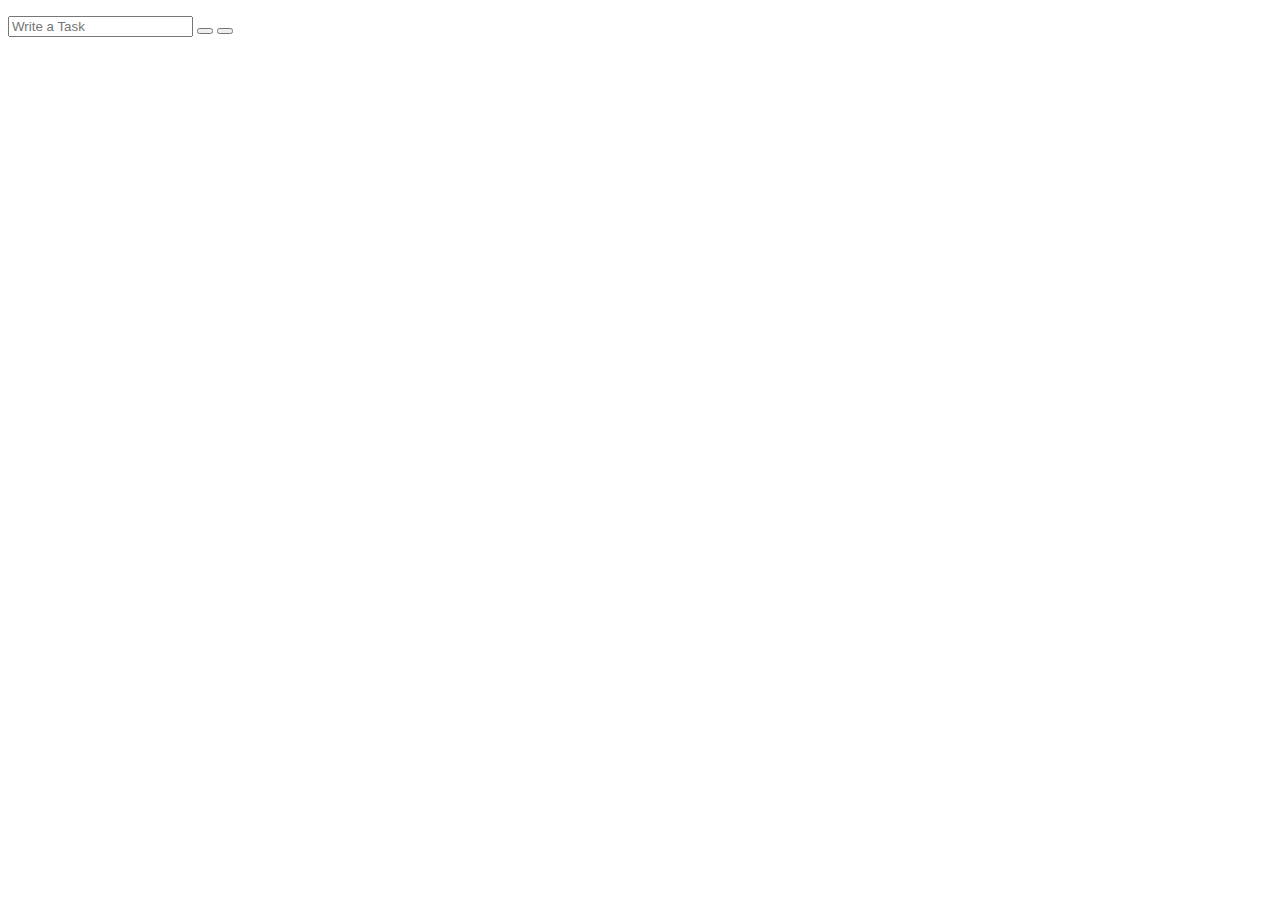
==== index.html @ 5146668b "to do html part" ====
<!DOCTYPE html>
<html lang="en">

<head>
    <meta charset="UTF-8">
    <meta http-equiv="X-UA-Compatible" content="IE=edge">
    <meta name="viewport" content="width=device-width, initial-scale=1.0">
    <link href="https://cdn.jsdelivr.net/npm/bootstrap@5.2.0-beta1/dist/css/bootstrap.min.css" rel="stylesheet"
        integrity="sha384-0evHe/X+R7YkIZDRvuzKMRqM+OrBnVFBL6DOitfPri4tjfHxaWutUpFmBp4vmVor" crossorigin="anonymous">
        <link rel="stylesheet" href="https://cdnjs.cloudflare.com/ajax/libs/font-awesome/6.1.1/css/all.min.css" integrity="sha512-KfkfwYDsLkIlwQp6LFnl8zNdLGxu9YAA1QvwINks4PhcElQSvqcyVLLD9aMhXd13uQjoXtEKNosOWaZqXgel0g==" crossorigin="anonymous" referrerpolicy="no-referrer" />
  
    <title>To Do Application</title>
</head>

<body>

    <main>

        <section class="first-section">

        
        </section>


        <section class="second-sec container">
            <p class="task"></p> 
            <input placeholder="Write a Task" type="text" class="form-control"
                aria-label="Text input with checkbox">
                <button type="button" class="btn px-5 btn-outline-warning add"><i class="fa-solid fa-plus"></i></button>
                <button type="button" class="btn px-5 btn-outline-danger delete"><i class="fa-solid fa-trash-can"></i></button>     
        </section>

    </main>

    <script src=""></script>
</body>

</html>
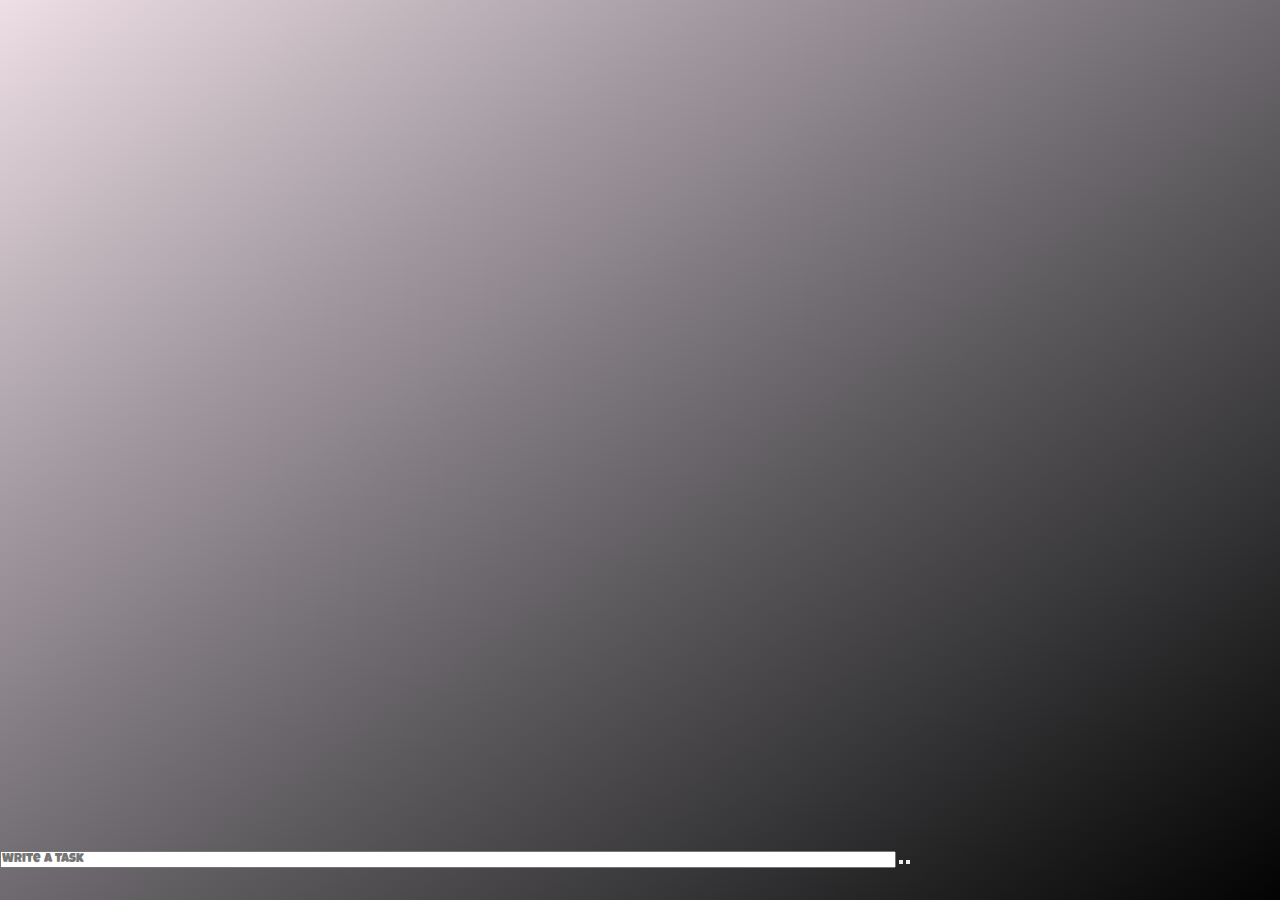
==== commit cebfcca9: "part of css" ====
--- a/index.html
+++ b/index.html
@@ -8,7 +8,7 @@
     <link href="https://cdn.jsdelivr.net/npm/bootstrap@5.2.0-beta1/dist/css/bootstrap.min.css" rel="stylesheet"
         integrity="sha384-0evHe/X+R7YkIZDRvuzKMRqM+OrBnVFBL6DOitfPri4tjfHxaWutUpFmBp4vmVor" crossorigin="anonymous">
         <link rel="stylesheet" href="https://cdnjs.cloudflare.com/ajax/libs/font-awesome/6.1.1/css/all.min.css" integrity="sha512-KfkfwYDsLkIlwQp6LFnl8zNdLGxu9YAA1QvwINks4PhcElQSvqcyVLLD9aMhXd13uQjoXtEKNosOWaZqXgel0g==" crossorigin="anonymous" referrerpolicy="no-referrer" />
-  
+        <link rel="stylesheet" href="style.css">
     <title>To Do Application</title>
 </head>
 
@@ -17,6 +17,9 @@
     <main>
 
         <section class="first-section">
+            <div>
+                <i class="fa-solid fa-wifi"></i>
+            </div>
 
         
         </section>
@@ -32,7 +35,7 @@
 
     </main>
 
-    <script src=""></script>
+    <script src="app.js"></script>
 </body>
 
 </html>--- a/style.css
+++ b/style.css
@@ -0,0 +1,109 @@
+@import url('https://fonts.googleapis.com/css2?family=Luckiest+Guy&display=swap');
+
+* {
+    margin: 0;
+    padding: 0;
+    box-sizing: border-box;
+    font-family: 'Luckiest Guy', cursive;
+}
+
+main {
+    height: 100vh;
+    /* border: 2px black solid; */
+    position: relative;
+    display: flex;
+    flex-direction: column;
+    justify-content: space-between;
+    background-image: linear-gradient(to right bottom, #eedee5, #aca2a9, #6e6a6f, #383739, #030303);
+}
+
+.second-sec {
+    /* border: 2px red solid; */
+    position: relative;
+    bottom: 0;
+    left: 0;
+    width: 100%;
+}
+
+.second-sec input {
+    width: 70%;
+    display: inline;
+    margin-bottom: 2rem;
+}
+
+.first-section {
+   
+    background-image: linear-gradient(to right bottom, #331020, #451436, #521c52, #552975, #443c9b);
+    width: 80%;
+    margin: 0 auto;
+    display: flex;
+    flex-direction: column;
+    justify-content: space-between;
+    align-items: center;
+    /* opacity: 0.8; */
+
+
+
+}
+
+ul {
+    /* border: 5px black solid; */
+    width: 80%;
+}
+
+ul li {
+    list-style-type: none;
+    /* border: 1px red solid; */
+    width: 80%;
+    /* display: flex; */
+    font-size: 1.2rem;
+    margin-bottom: 15px;
+    border: 2px solid rgb(146, 142, 142);
+    border-radius: 10px;
+    background-color: rgb(231, 222, 222);
+    transition: all 1s;
+    padding: 5px;
+    color: black;
+    /* backdrop-filter: blur(5px); */
+
+}
+
+ul li:hover {
+    cursor: pointer;
+    /* transform: scale(1.1); */
+
+}
+
+
+ul li i {
+    display: inline-block;
+    font-size: 1.2rem;
+
+}
+
+li button {
+    border: none;
+    margin-right: 10px;
+    margin-left: 10px;
+
+
+}
+
+li button i {
+    border-radius: 20px;
+
+}
+
+.liste {
+    background-color: rgb(62, 105, 62);
+    transform: rotateX(360deg);
+    transition: all 2s;
+
+
+}
+
+.animation {
+    /* transform: perspective(500px) rotateX(360deg); */
+    transform: scaleX(0.01);
+    transition: all 2.5s;
+}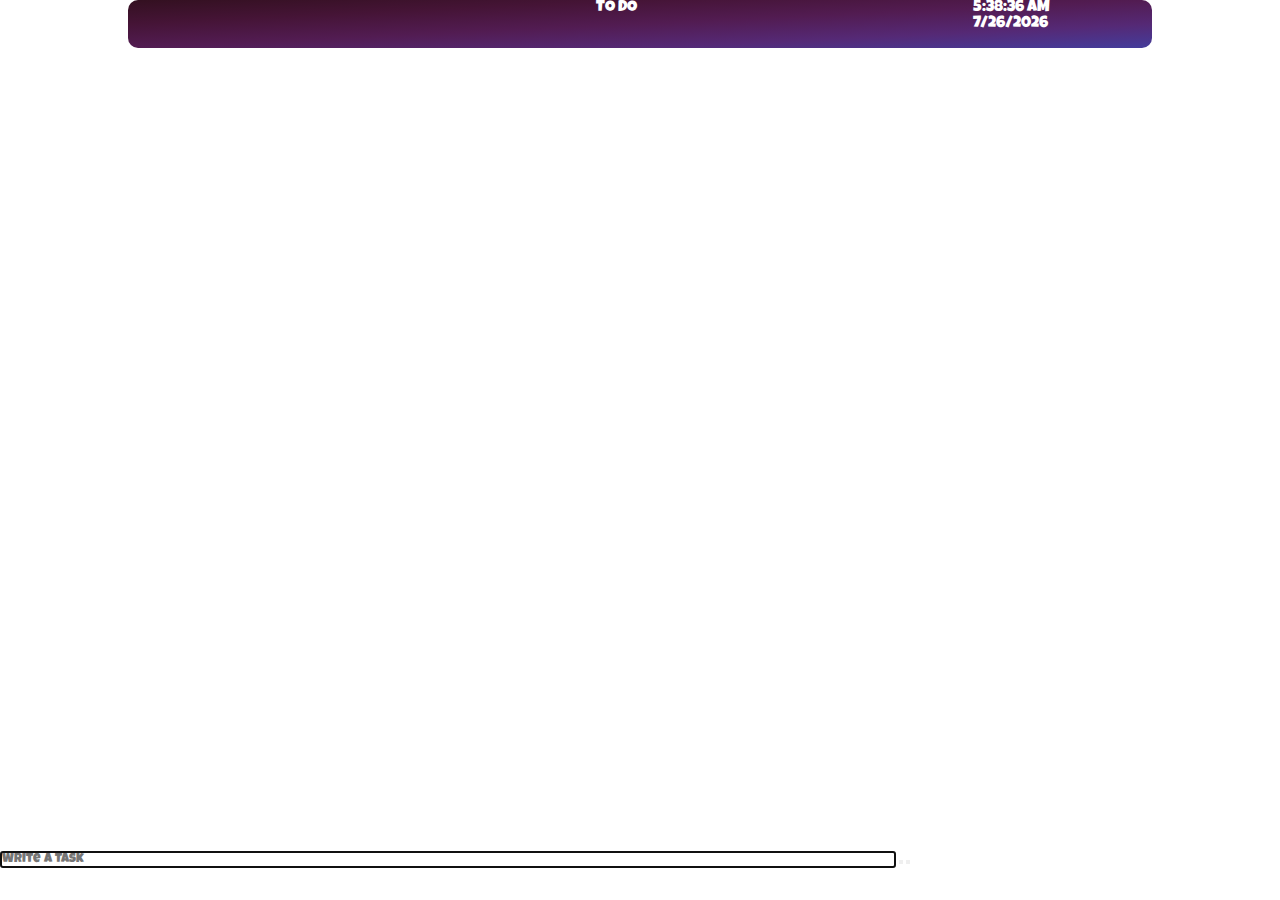
==== commit b36f0962: "js" ====
--- a/index.html
+++ b/index.html
@@ -1,41 +1,63 @@
 <!DOCTYPE html>
 <html lang="en">
+  <head>
+    <meta charset="UTF-8" />
+    <meta http-equiv="X-UA-Compatible" content="IE=edge" />
+    <meta name="viewport" content="width=device-width, initial-scale=1.0" />
+    <link
+      href="https://cdn.jsdelivr.net/npm/bootstrap@5.2.0-beta1/dist/css/bootstrap.min.css"
+      rel="stylesheet"
+      integrity="sha384-0evHe/X+R7YkIZDRvuzKMRqM+OrBnVFBL6DOitfPri4tjfHxaWutUpFmBp4vmVor"
+      crossorigin="anonymous"
+    />
+    <link
+      rel="stylesheet"
+      href="https://cdnjs.cloudflare.com/ajax/libs/font-awesome/6.1.1/css/all.min.css"
+      integrity="sha512-KfkfwYDsLkIlwQp6LFnl8zNdLGxu9YAA1QvwINks4PhcElQSvqcyVLLD9aMhXd13uQjoXtEKNosOWaZqXgel0g=="
+      crossorigin="anonymous"
+      referrerpolicy="no-referrer"
+    />
+    <link rel="stylesheet" href="style.css" />
+    <title>To Do Application</title>
+  </head>
 
-<head>
-    <meta charset="UTF-8">
-    <meta http-equiv="X-UA-Compatible" content="IE=edge">
-    <meta name="viewport" content="width=device-width, initial-scale=1.0">
-    <link href="https://cdn.jsdelivr.net/npm/bootstrap@5.2.0-beta1/dist/css/bootstrap.min.css" rel="stylesheet"
-        integrity="sha384-0evHe/X+R7YkIZDRvuzKMRqM+OrBnVFBL6DOitfPri4tjfHxaWutUpFmBp4vmVor" crossorigin="anonymous">
-        <link rel="stylesheet" href="https://cdnjs.cloudflare.com/ajax/libs/font-awesome/6.1.1/css/all.min.css" integrity="sha512-KfkfwYDsLkIlwQp6LFnl8zNdLGxu9YAA1QvwINks4PhcElQSvqcyVLLD9aMhXd13uQjoXtEKNosOWaZqXgel0g==" crossorigin="anonymous" referrerpolicy="no-referrer" />
-        <link rel="stylesheet" href="style.css">
-    <title>To Do Application</title>
-</head>
+  <body>
+    <main>
+      <section class="first-section">
+        <div class="main-div">
+          <div class="top">
+            <i class="fa-solid fa-wifi"></i>
+            <i class="fa-solid fa-globe"></i>
+            <i class="fa-solid fa-battery-full"></i>
+          </div>
+          <p>TO DO</p>
+          <div class="top2">
+            <div class="clock" title="js-time"></div>
+            <div class="date" title="js-new-date"></div>
+          </div>
+        </div>
+      </section>
 
-<body>
-
-    <main>
-
-        <section class="first-section">
-            <div>
-                <i class="fa-solid fa-wifi"></i>
-            </div>
-
-        
-        </section>
-
-
-        <section class="second-sec container">
-            <p class="task"></p> 
-            <input placeholder="Write a Task" type="text" class="form-control"
-                aria-label="Text input with checkbox">
-                <button type="button" class="btn px-5 btn-outline-warning add"><i class="fa-solid fa-plus"></i></button>
-                <button type="button" class="btn px-5 btn-outline-danger delete"><i class="fa-solid fa-trash-can"></i></button>     
-        </section>
+      <section class="second-sec container">
+        <p class="task"></p>
+        <input
+          placeholder="Write a Task"
+          type="text"
+          class="form-control"
+          aria-label="Text input with checkbox"
+        />
+        <button type="button" class="btn px-5 btn-outline-dark bg-dark add">
+          <i class="fa-solid fa-plus"></i>
+        </button>
+        <button type="button" class="btn px-5 btn-outline-dark bg-dark delete">
+          <i class="fa-solid fa-trash-can"></i>
+        </button>
+      </section>
+      <audio id="audio" src="./sounds/tink.wav" ></audio>
+      <audio id="audio2" src="./sounds/COMCell_Email sent (ID 1312)_BSB.wav"></audio>
 
     </main>
 
-    <script src="app.js"></script>
-</body>
-
+    <script src="app.js" ></script>
+  </body>
 </html>--- a/style.css
+++ b/style.css
@@ -1,109 +1,116 @@
-@import url('https://fonts.googleapis.com/css2?family=Luckiest+Guy&display=swap');
+@import url("https://fonts.googleapis.com/css2?family=Luckiest+Guy&display=swap");
 
 * {
-    margin: 0;
-    padding: 0;
-    box-sizing: border-box;
-    font-family: 'Luckiest Guy', cursive;
+  margin: 0;
+  padding: 0;
+  box-sizing: border-box;
+  font-family: "Luckiest Guy", cursive;
+}
+button {
+  color: white !important;
 }
 
 main {
-    height: 100vh;
-    /* border: 2px black solid; */
-    position: relative;
-    display: flex;
-    flex-direction: column;
-    justify-content: space-between;
-    background-image: linear-gradient(to right bottom, #eedee5, #aca2a9, #6e6a6f, #383739, #030303);
+  height: 100vh;
+  /* border: 2px black solid; */
+  position: relative;
+  display: flex;
+  flex-direction: column;
+  justify-content: space-between;
+  background-image: url(./img//minimalism-abstract-pattern-digital-art-wallpaper-preview.jpg);
+  background-size: cover;
+  background-repeat: no-repeat;
+  background-position: center;
 }
 
 .second-sec {
-    /* border: 2px red solid; */
-    position: relative;
-    bottom: 0;
-    left: 0;
-    width: 100%;
+  /* border: 2px red solid; */
+  position: relative;
+  bottom: 0;
+  left: 0;
+  width: 100%;
 }
 
 .second-sec input {
-    width: 70%;
-    display: inline;
-    margin-bottom: 2rem;
+  width: 70%;
+  display: inline;
+  margin-bottom: 2rem;
 }
 
 .first-section {
-   
-    background-image: linear-gradient(to right bottom, #331020, #451436, #521c52, #552975, #443c9b);
-    width: 80%;
-    margin: 0 auto;
-    display: flex;
-    flex-direction: column;
-    justify-content: space-between;
-    align-items: center;
-    /* opacity: 0.8; */
-
-
-
+  background-image: linear-gradient(
+    to right bottom,
+    #331020,
+    #451436,
+    #521c52,
+    #552975,
+    #443c9b
+  );
+  width: 80%;
+  margin: 0 auto;
+  display: flex;
+  flex-direction: column;
+  justify-content: space-between;
+  align-items: center;
+  /* opacity: 0.8; */
+  border-radius: 10px;
 }
 
 ul {
-    /* border: 5px black solid; */
-    width: 80%;
+  /* border: 5px black solid; */
+  width: 80%;
+  margin-top: 1rem;
 }
 
 ul li {
-    list-style-type: none;
-    /* border: 1px red solid; */
-    width: 80%;
-    /* display: flex; */
-    font-size: 1.2rem;
-    margin-bottom: 15px;
-    border: 2px solid rgb(146, 142, 142);
-    border-radius: 10px;
-    background-color: rgb(231, 222, 222);
-    transition: all 1s;
-    padding: 5px;
-    color: black;
-    /* backdrop-filter: blur(5px); */
+  list-style-type: none;
 
+  width: 80%;
+  /* display: flex; */
+  font-size: 1.2rem;
+  margin-bottom: 15px;
+  border-bottom: 1px solid #fff;
+  /* border-radius: 10px; */
+  /* background-color: rgb(231, 222, 222); */
+
+  padding: 5px;
+  color: rgb(247, 238, 238);
 }
 
 ul li:hover {
-    cursor: pointer;
-    /* transform: scale(1.1); */
-
+  cursor: pointer;
 }
 
-
 ul li i {
-    display: inline-block;
-    font-size: 1.2rem;
-
-}
-
-li button {
-    border: none;
-    margin-right: 10px;
-    margin-left: 10px;
-
-
-}
-
-li button i {
-    border-radius: 20px;
-
+  /* display: inline-block; */
+  font-size: 1.2rem;
+  display: flex;
+  justify-content: space-between;
 }
 
 .liste {
-    background-color: rgb(62, 105, 62);
-    transform: rotateX(360deg);
-    transition: all 2s;
-
-
+  background-color: rgb(62, 105, 62);
+  transform: rotateX(360deg);
+  transition: all 2s;
 }
 
 .animation {
-    /* transform: perspective(500px) rotateX(360deg); */
-    transform: scaleX(0.01);
-    transition: all 2.5s;
-}+  transform: scaleX(0.01);
+  transition: all 2.5s;
+}
+
+.main-div {
+  width: 80%;
+  display: flex;
+  flex-direction: row;
+  justify-content: space-between;
+  color: white;
+  font-size: 1rem;
+}
+.top i {
+  margin-right: 10px;
+}
+.main-div i:hover {
+  cursor: pointer;
+  transform: scale(1.1);
+}
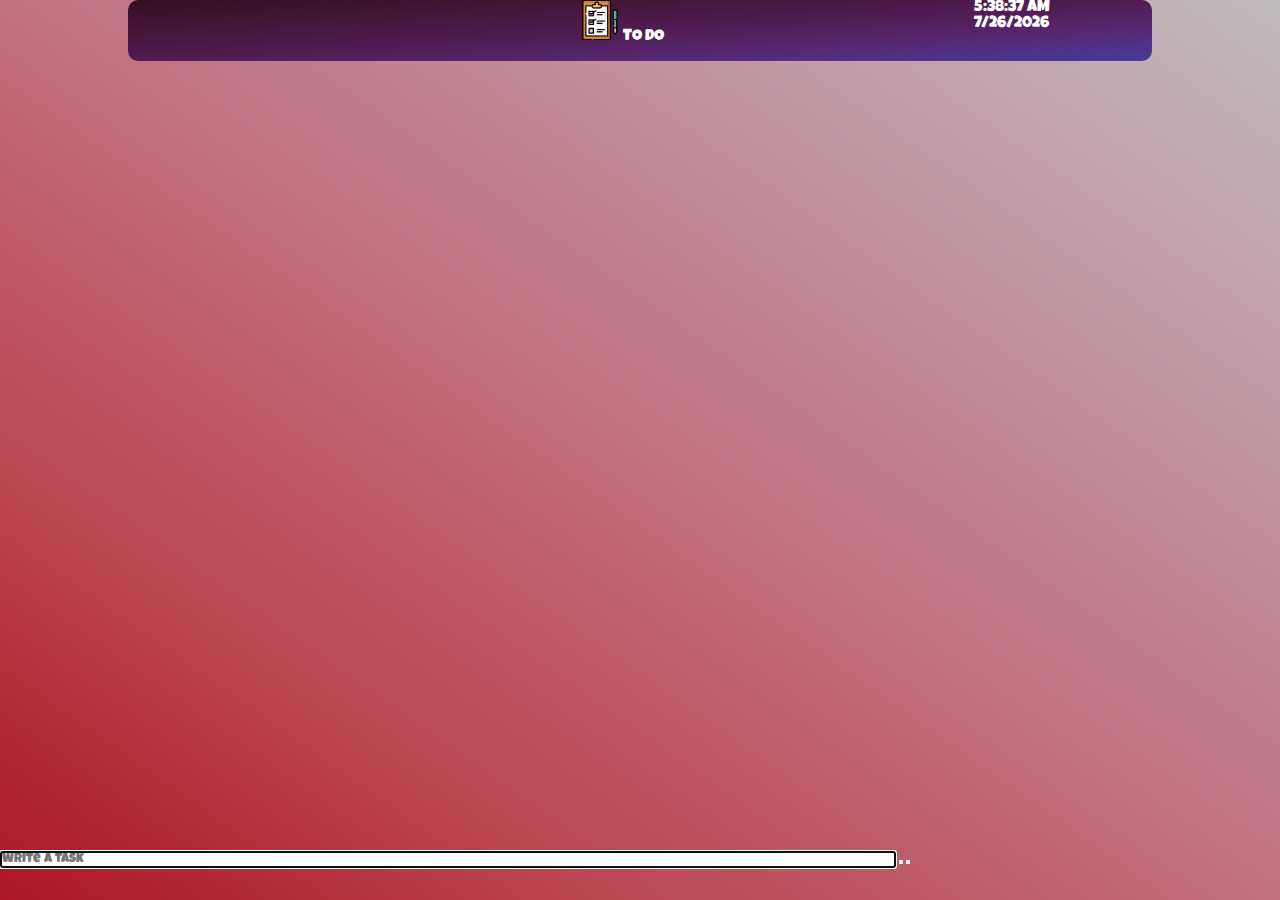
==== commit 6533e562: "renamed" ====
--- a/index.html
+++ b/index.html
@@ -10,6 +10,7 @@
       integrity="sha384-0evHe/X+R7YkIZDRvuzKMRqM+OrBnVFBL6DOitfPri4tjfHxaWutUpFmBp4vmVor"
       crossorigin="anonymous"
     />
+    <link rel="shortcut icon" href="./img/7bd6551a68b1072ac5ae7682b83dc8ce.png" type="image/x-icon">
     <link
       rel="stylesheet"
       href="https://cdnjs.cloudflare.com/ajax/libs/font-awesome/6.1.1/css/all.min.css"
@@ -29,8 +30,10 @@
             <i class="fa-solid fa-wifi"></i>
             <i class="fa-solid fa-globe"></i>
             <i class="fa-solid fa-battery-full"></i>
+            <i class="fa-solid fa-lock"></i>
+            <!-- <i class="fa-solid fa-unlock-keyhole"></i> -->
           </div>
-          <p>TO DO</p>
+          <p> <img src="./img/7bd6551a68b1072ac5ae7682b83dc8ce.png" alt="" width="40px" > TO DO</p>
           <div class="top2">
             <div class="clock" title="js-time"></div>
             <div class="date" title="js-new-date"></div>
--- a/style.css
+++ b/style.css
@@ -17,7 +17,7 @@
   display: flex;
   flex-direction: column;
   justify-content: space-between;
-  background-image: url(./img//minimalism-abstract-pattern-digital-art-wallpaper-preview.jpg);
+  background-image: linear-gradient(to right top, #ac1624, #bb4854, #c1707f, #c296a2, #c0bbbd);;
   background-size: cover;
   background-repeat: no-repeat;
   background-position: center;
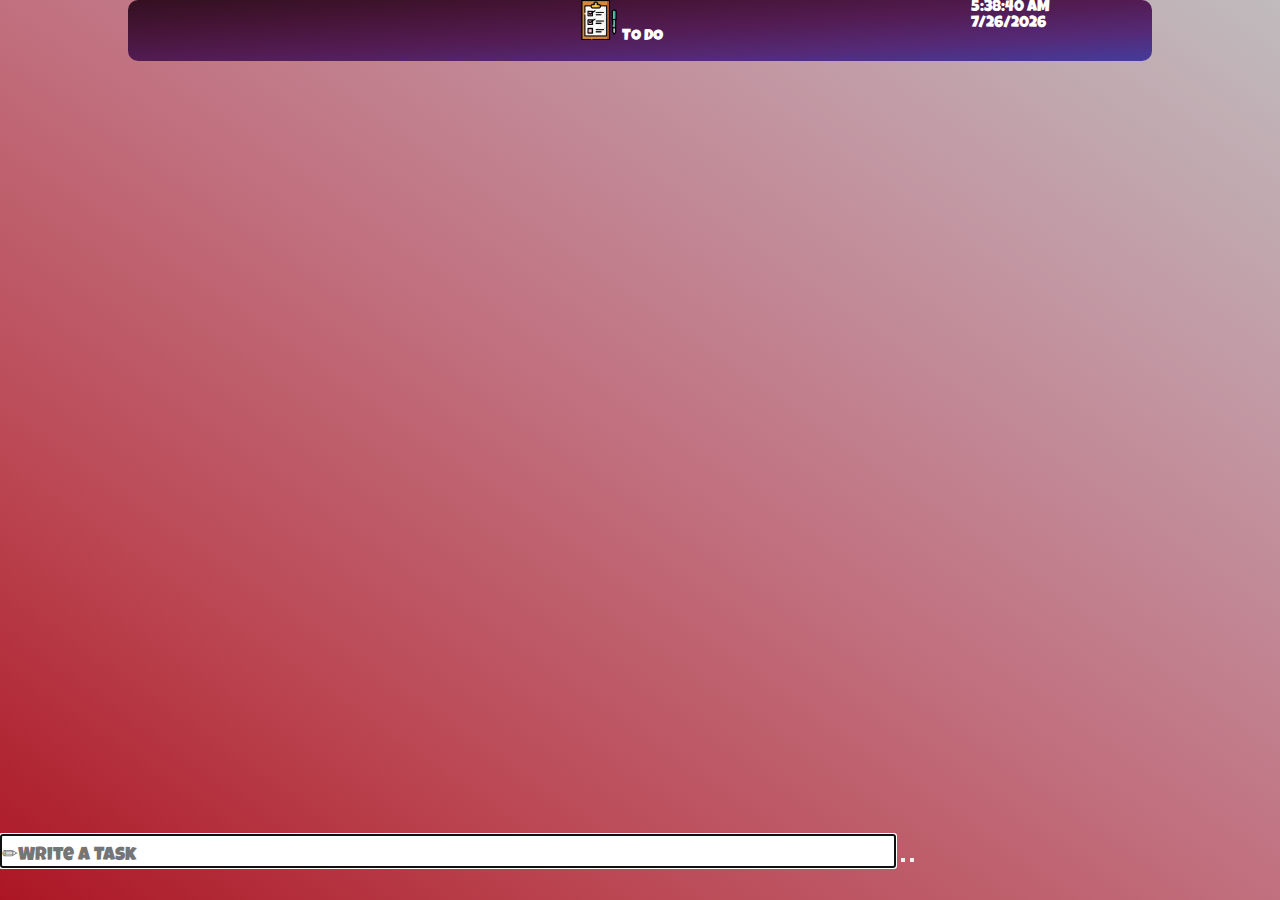
==== commit c8bae7e1: "list properties" ====
--- a/index.html
+++ b/index.html
@@ -26,6 +26,7 @@
     <main>
       <section class="first-section">
         <div class="main-div">
+          
           <div class="top">
             <i class="fa-solid fa-wifi"></i>
             <i class="fa-solid fa-globe"></i>
@@ -42,9 +43,10 @@
       </section>
 
       <section class="second-sec container">
+        
         <p class="task"></p>
         <input
-          placeholder="Write a Task"
+          placeholder="✏Write a Task"
           type="text"
           class="form-control"
           aria-label="Text input with checkbox"
--- a/style.css
+++ b/style.css
@@ -29,6 +29,13 @@
   bottom: 0;
   left: 0;
   width: 100%;
+  font-size: 1.5rem;
+
+
+}
+.form-control {
+  padding-top: 10px;
+  font-size: 1.2rem;
 }
 
 .second-sec input {
@@ -64,6 +71,9 @@
 
 ul li {
   list-style-type: none;
+  /* border: 2px red solid; */
+  display: flex;
+  justify-content: space-between;
 
   width: 80%;
   /* display: flex; */
@@ -79,6 +89,7 @@
 
 ul li:hover {
   cursor: pointer;
+  
 }
 
 ul li i {
@@ -86,6 +97,7 @@
   font-size: 1.2rem;
   display: flex;
   justify-content: space-between;
+  
 }
 
 .liste {
@@ -114,3 +126,4 @@
   cursor: pointer;
   transform: scale(1.1);
 }
+
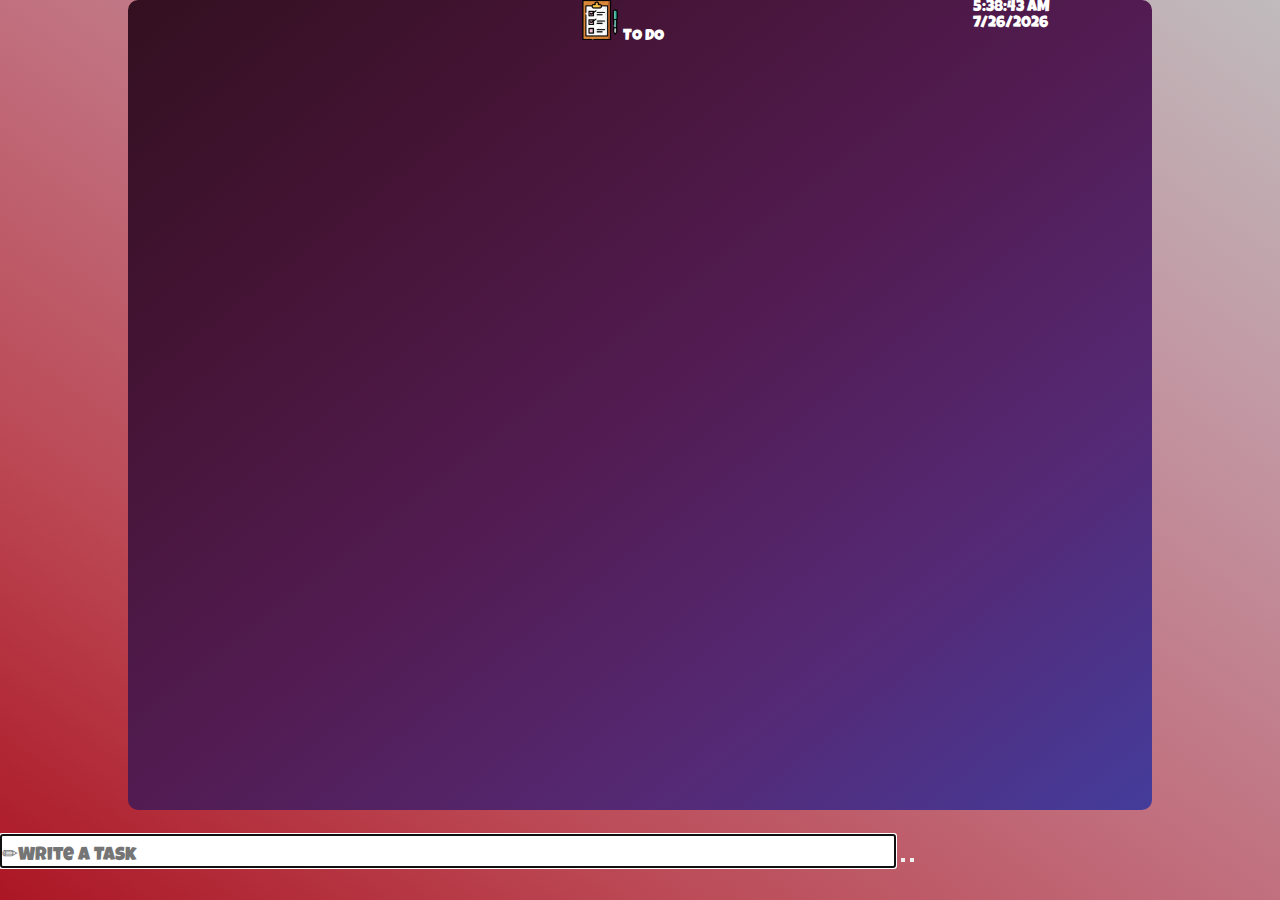
==== commit 8c0e7a52: "overflow issues solved" ====
--- a/index.html
+++ b/index.html
@@ -24,7 +24,9 @@
 
   <body>
     <main>
+     
       <section class="first-section">
+        <div class="alert mt-0"></div>
         <div class="main-div">
           
           <div class="top">
@@ -43,6 +45,7 @@
       </section>
 
       <section class="second-sec container">
+      
         
         <p class="task"></p>
         <input
--- a/style.css
+++ b/style.css
@@ -30,6 +30,7 @@
   left: 0;
   width: 100%;
   font-size: 1.5rem;
+  
 
 
 }
@@ -61,6 +62,14 @@
   align-items: center;
   /* opacity: 0.8; */
   border-radius: 10px;
+  height: 90%;
+  overflow: auto;
+  position: relative;
+}
+.alert {
+  position: absolute;
+  z-index: 2;
+  width: 90%;
 }
 
 ul {
@@ -127,3 +136,19 @@
   transform: scale(1.1);
 }
 
+::-webkit-scrollbar {
+  width: 20px;
+  }
+  
+  ::-webkit-scrollbar-track {
+  box-shadow: inset 0 0 5px rgb(233, 229, 229); 
+  border-radius: 10px;
+  }
+  
+  ::-webkit-scrollbar-thumb {
+  background: #f1f1f1;; 
+  border-radius: 10px;
+  }
+  
+  ::-webkit-scrollbar-thumb:hover {
+  background:rgb(236, 235, 236);}